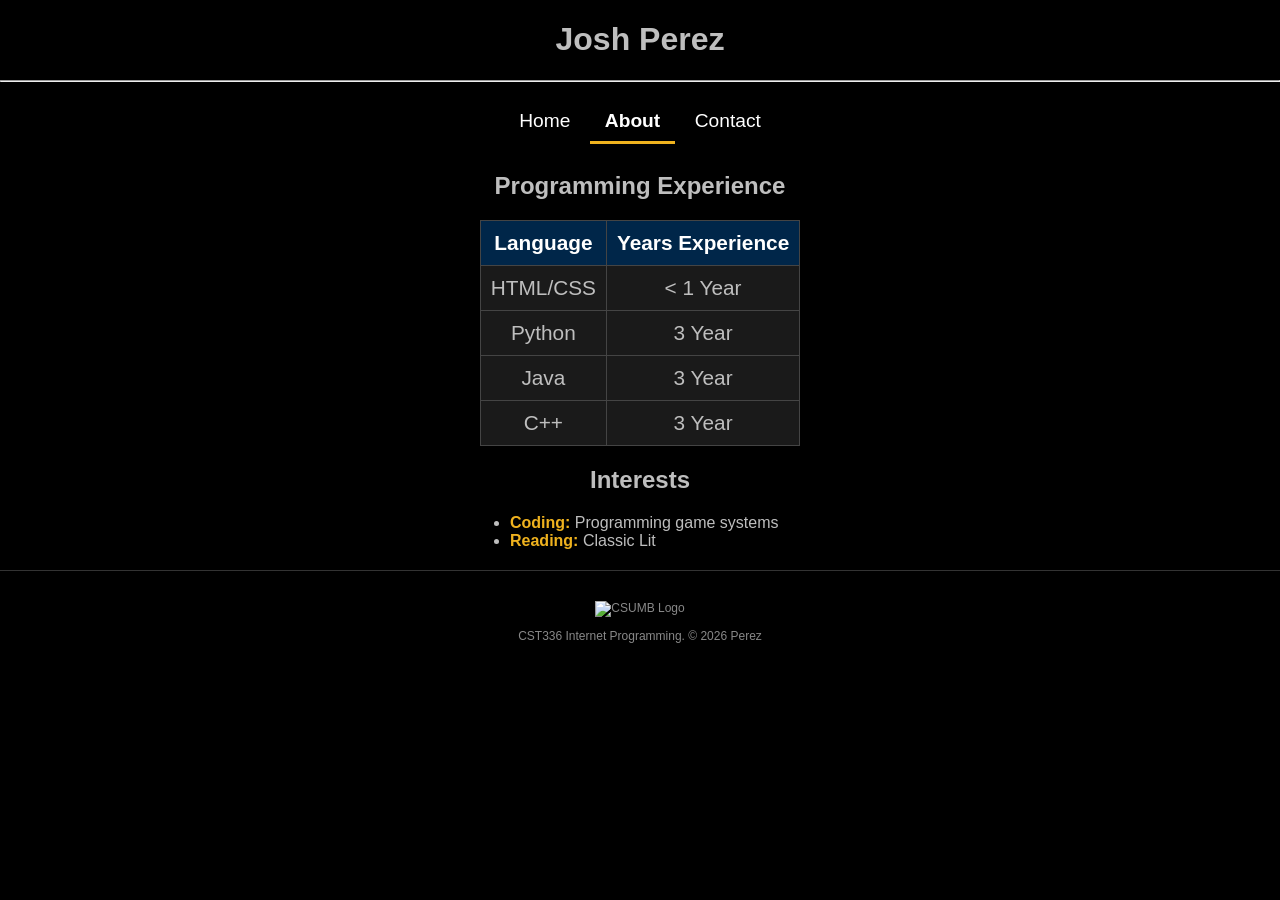
==== about.html @ efead51f "Add files via upload" ====
<!DOCTYPE html>
<html lang="en">
<head>
    <meta charset="UTF-8">
    <title>About Me | [Your Name]</title>
    <link rel="stylesheet" href="styles.css">
</head>
<body>
    <header>
        <h1>Josh Perez</h1>
    </header>
    <hr>
    <nav>
        <a href="index.html">Home</a>
        <a href="about.html" class="active">About</a>
        <a href="contact.html">Contact</a>
    </nav>

    <div id="content">
        <h2>Programming Experience</h2>
        <table>
            <tr id="table-header">
                <td><strong>Language</strong></td>
                <td><strong>Years Experience</strong></td>
            </tr>
            <tr class="table-row">
                <td>HTML/CSS</td>
                <td>< 1 Year</td>
            </tr>
            <tr class="table-row">
                <td>Python</td>
                <td>3 Year</td>
            </tr>
            <tr class="table-row">
                <td>Java</td>
                <td>3 Year</td>
            </tr>
            <tr class="table-row">
                <td>C++</td>
                <td>3 Year</td>
            </tr>
        </table>

        <h2>Interests</h2>
        <ul>
            <li><span class="hobby-style">Coding:</span> Programming game systems</li>
            <li><span class="hobby-style">Reading:</span> Classic Lit</li>
        </ul>
    </div>

    <footer>
        <img src="https://d9-wret.s3.us-west-2.amazonaws.com/assets/palladium/production/s3fs-public/styles/full_width/public/thumbnails/image/CSUMB-Round-Logo-for-Licensing-blue%20%281%29.jpg?itok=ycowXZjF" alt="CSUMB Logo" class="footer-logo">
        <p>CST336 Internet Programming. &copy; 2026 Perez</p>
    </footer>
</body>
</html>
---- styles.css ----
/* Lesson 4.3.2: Basic Body Styling */
body {
    background-color: #000000; /* Black background */
    color: #bebebe;           /* Gray text */
    font-family: Arial, sans-serif;
    margin: 0;
}

/* Lesson 4.3.3: Centering Semantic Containers */
header, nav, main, footer, #content {
    text-align: center;
}

/* Lesson 4.4.4: Navigation Styling */
nav {
    padding: 20px;
}

nav a {
    text-decoration: none;
    color: #ffffff;
    padding: 10px 15px;
    font-size: 1.2em;
}

/* Pseudo-class for hover effect */
nav a:hover {
    background-color: #efb21e; /* CSUMB Gold */
    color: #002649;            /* CSUMB Blue */
    border-radius: 5px;
}

/* Rule to make the current page link stand out */
.active {
    font-weight: bold;
    border-bottom: 3px solid #efb21e;
}

/* Lesson 4.4.5: Flexbox for Home Page Side-by-Side */
main {
    display: flex;
    justify-content: space-evenly;
    align-items: center;
    padding: 50px;
}

/* Lesson 5.5 - 5.9: Table and List Styling */
table {
    margin: 0 auto; /* Centering block element */
    border-collapse: collapse;
    font-size: 1.3em;
}

td {
    padding: 10px;
    border: 1px solid #444;
}

#table-header {
    background-color: #002649; /* Dark Blue */
    color: white;
}

.table-row {
    background-color: #1a1a1a;
}

ul {
    margin: 20px auto;
    width: 300px; /* Required to center a list block */
    text-align: left;
}

.hobby-style {
    color: #efb21e;
    font-weight: bold;
}

/* Footer Customization */
footer {
    font-size: 0.75rem; /* Smaller font */
    color: #888888;    /* Different color from home content */
    padding: 30px;
    border-top: 1px solid #333;
}

.footer-logo {
    width: 50px;  /* Adjust this number (e.g., 50px, 80px) to change size */
    height: auto;  /* This ensures the image doesn't look stretched or squished */
}
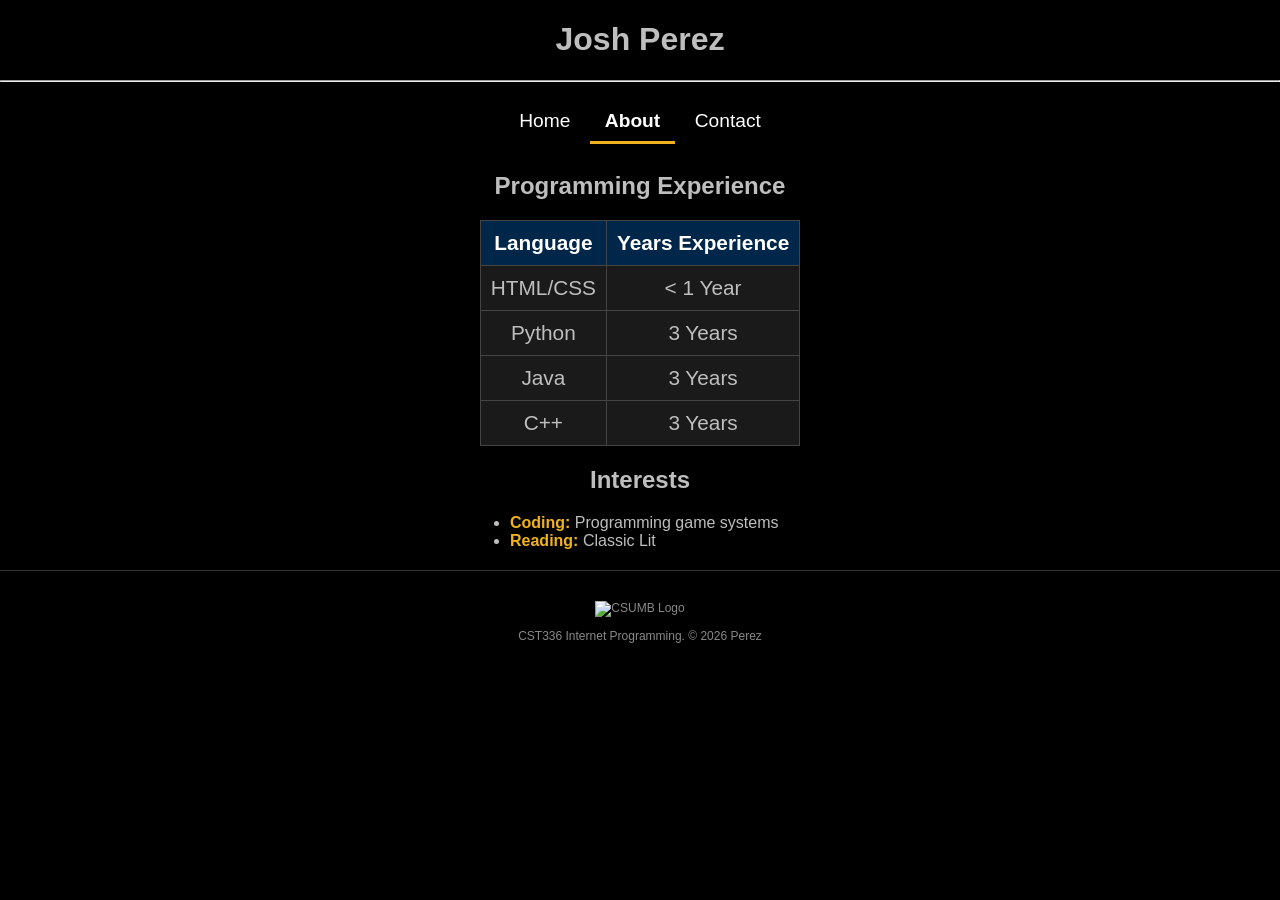
==== commit c20f6632: "Update about.html" ====
--- a/about.html
+++ b/about.html
@@ -29,15 +29,15 @@
             </tr>
             <tr class="table-row">
                 <td>Python</td>
-                <td>3 Year</td>
+                <td>3 Years</td>
             </tr>
             <tr class="table-row">
                 <td>Java</td>
-                <td>3 Year</td>
+                <td>3 Years</td>
             </tr>
             <tr class="table-row">
                 <td>C++</td>
-                <td>3 Year</td>
+                <td>3 Years</td>
             </tr>
         </table>
 
@@ -53,4 +53,5 @@
         <p>CST336 Internet Programming. &copy; 2026 Perez</p>
     </footer>
 </body>
-</html>+
+</html>
